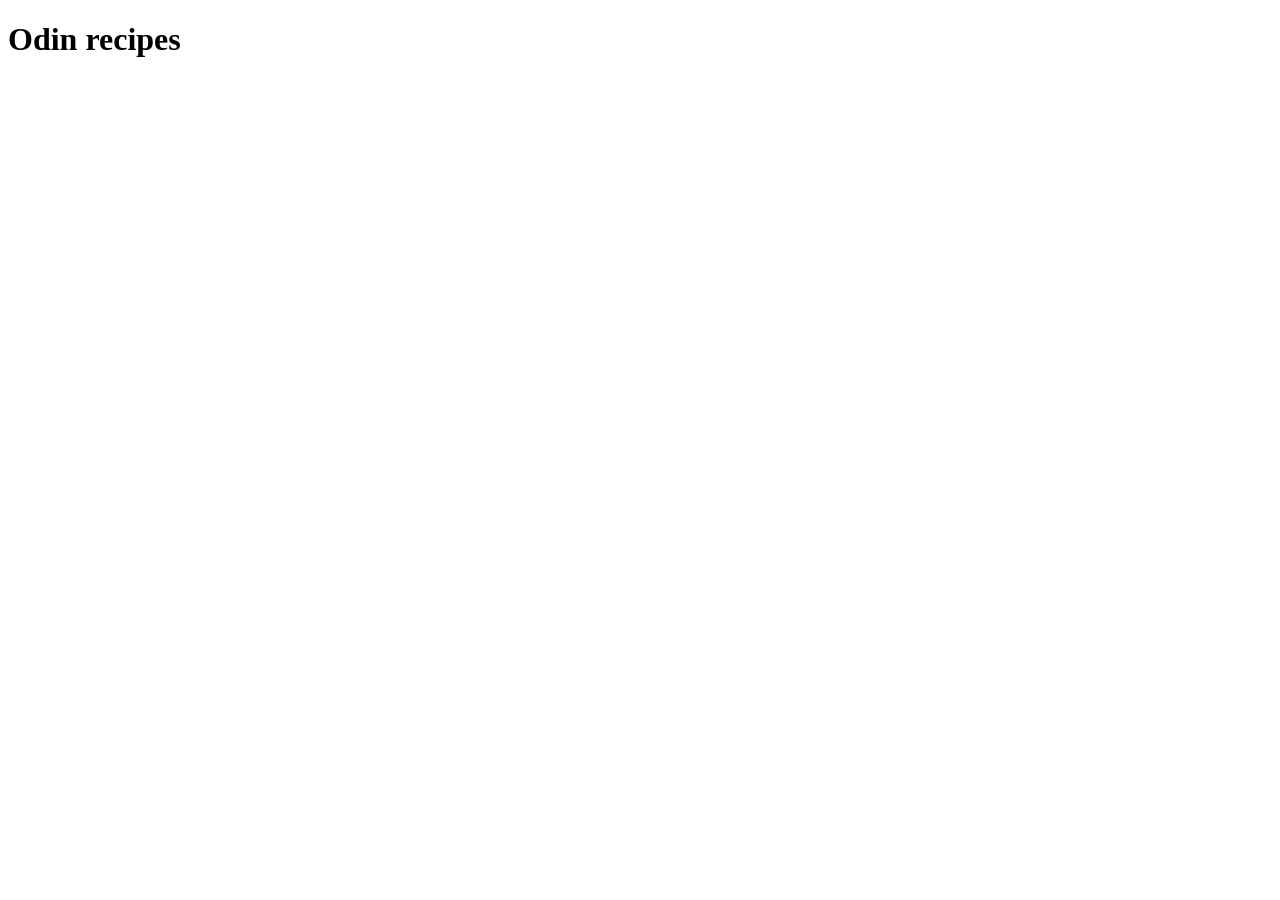
==== index.html @ ee3cc583 "Added main index file with boiler plate & heading" ====
<!DOCTYPE html>
<html lang="en">
<head>
    <meta charset="UTF-8">
    <meta name="viewport" content="width=device-width, initial-scale=1.0">
    <title>Document</title>
</head>
<body>
    <h1>Odin recipes</h1>
</body>
</html>
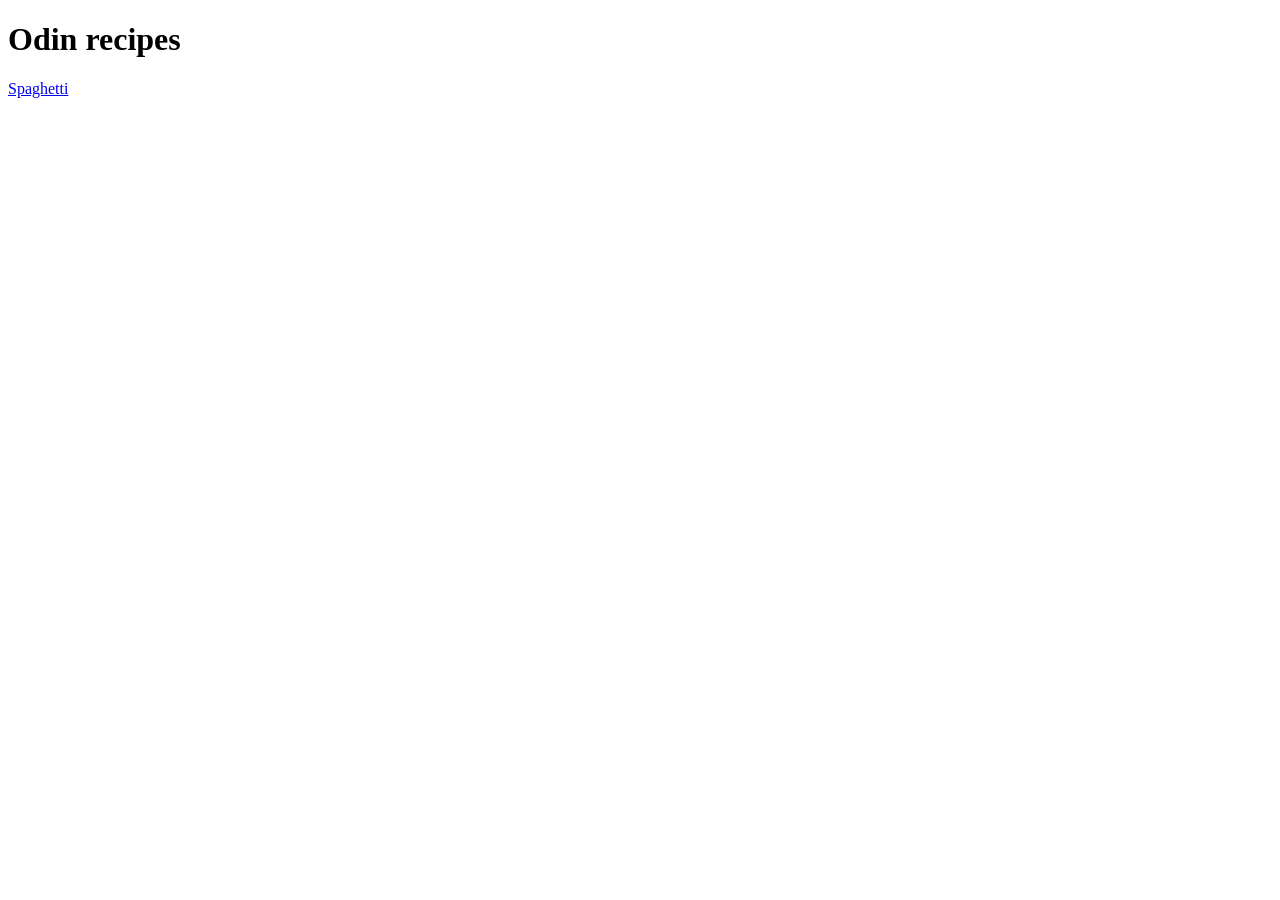
==== commit 2e6543d4: "Added link between index page and spaghetti page" ====
--- a/index.html
+++ b/index.html
@@ -7,5 +7,6 @@
 </head>
 <body>
     <h1>Odin recipes</h1>
+    <a href="recipes/spaghetti.html">Spaghetti</a>
 </body>
 </html>
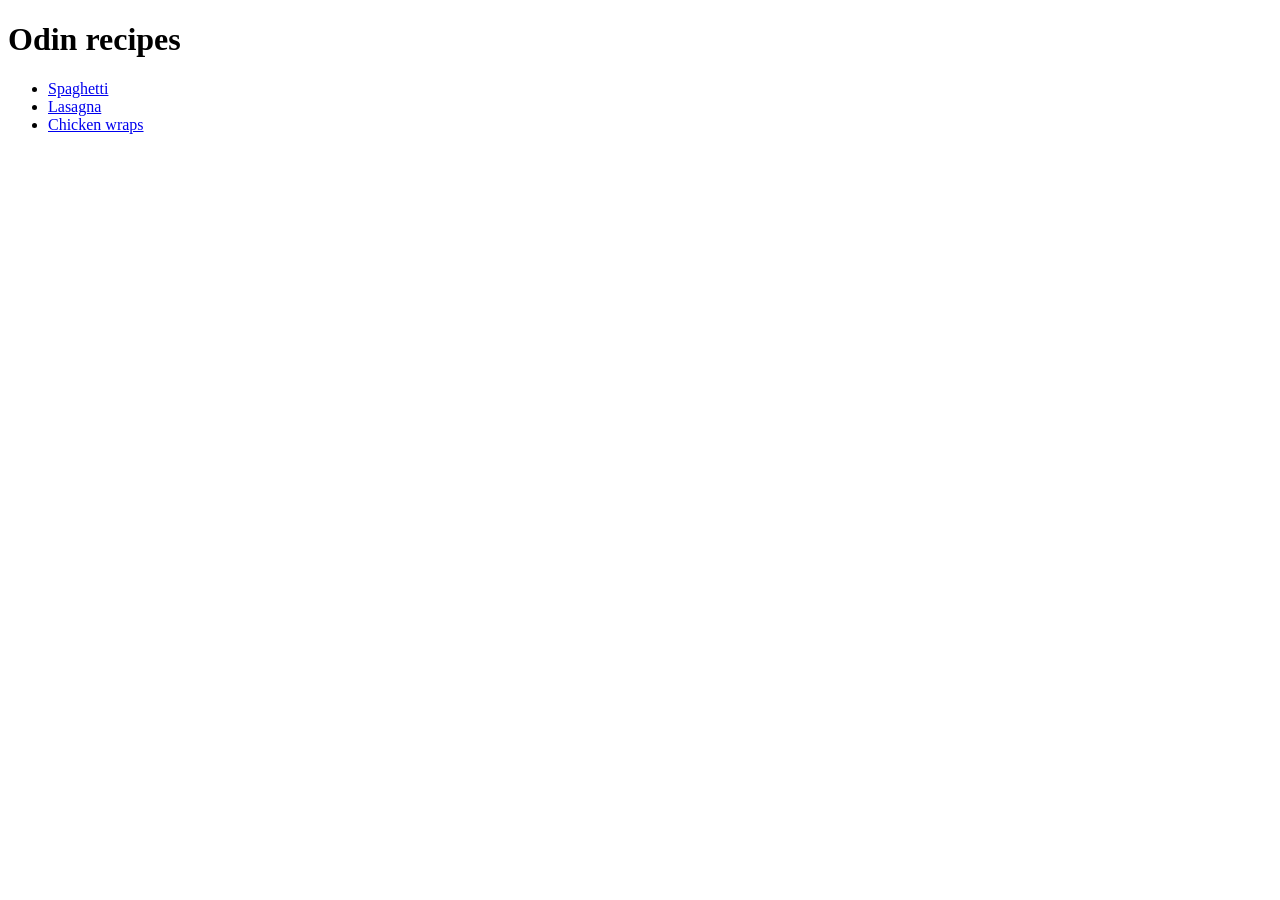
==== commit 88f69e4d: "Added links between chicken wrap and image" ====
--- a/index.html
+++ b/index.html
@@ -7,6 +7,9 @@
 </head>
 <body>
     <h1>Odin recipes</h1>
-    <a href="recipes/spaghetti.html">Spaghetti</a>
+    <ul>
+        <li><a href="recipes/spaghetti.html">Spaghetti</a></li>
+        <li><a href="recipes/lasagna.html">Lasagna</a></li>
+        <li><a href="recipes/chicken_wraps.html">Chicken wraps</a></li>
 </body>
 </html>
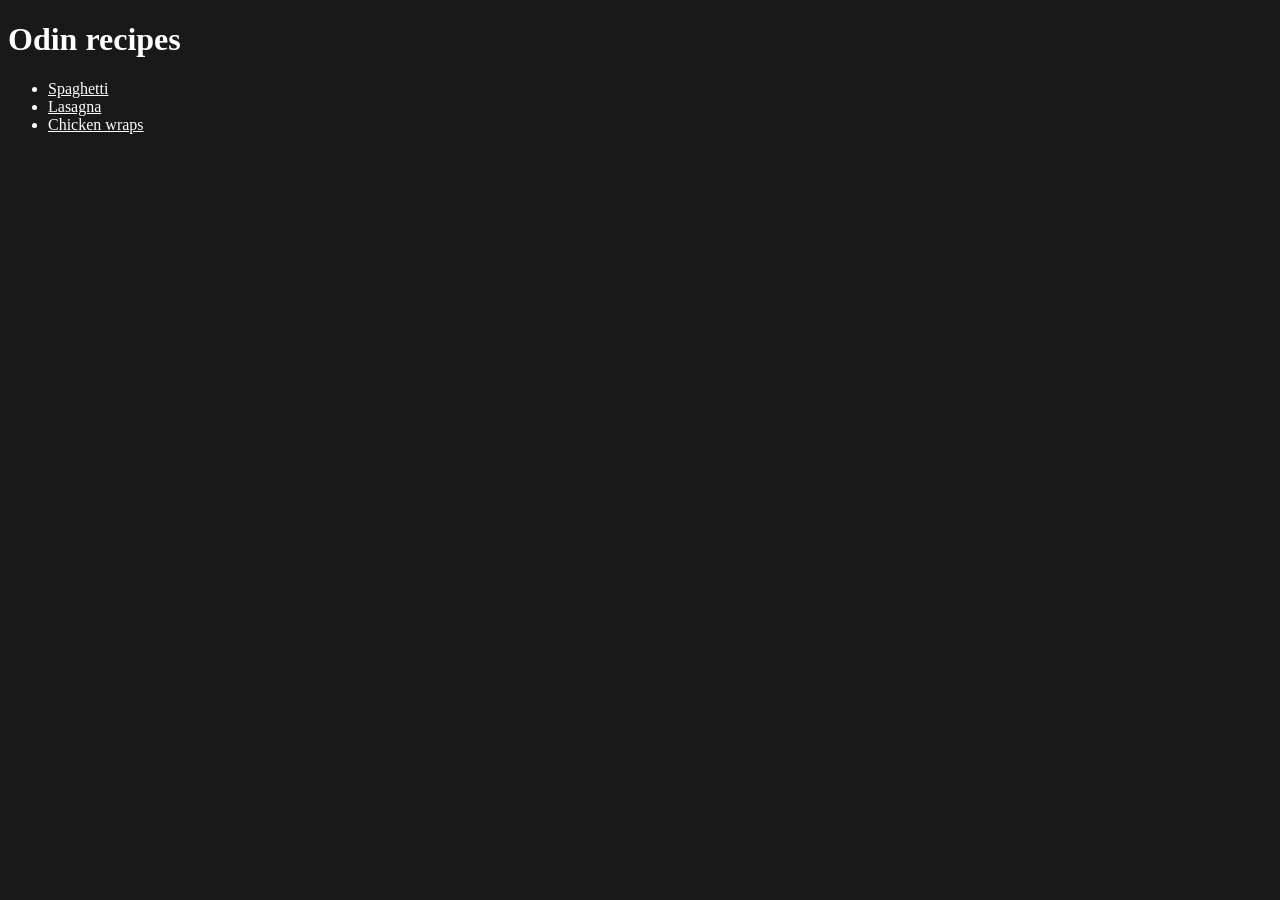
==== commit 4412b2fe: "Added external styling to the site" ====
--- a/index.html
+++ b/index.html
@@ -3,10 +3,11 @@
 <head>
     <meta charset="UTF-8">
     <meta name="viewport" content="width=device-width, initial-scale=1.0">
+    <link rel="stylesheet" href="style.css">
     <title>Document</title>
 </head>
 <body>
-    <h1>Odin recipes</h1>
+    <div><h1>Odin recipes</h1></div>
     <ul>
         <li><a href="recipes/spaghetti.html">Spaghetti</a></li>
         <li><a href="recipes/lasagna.html">Lasagna</a></li>
--- a/style.css
+++ b/style.css
@@ -0,0 +1,14 @@
+* {
+    background-color: rgb(26, 25, 25);
+    color: white;
+}
+
+a:hover {
+    background-color: gray;
+    display: block;
+    padding: 5px;
+}
+
+a:visited {
+    color: blueviolet;
+}
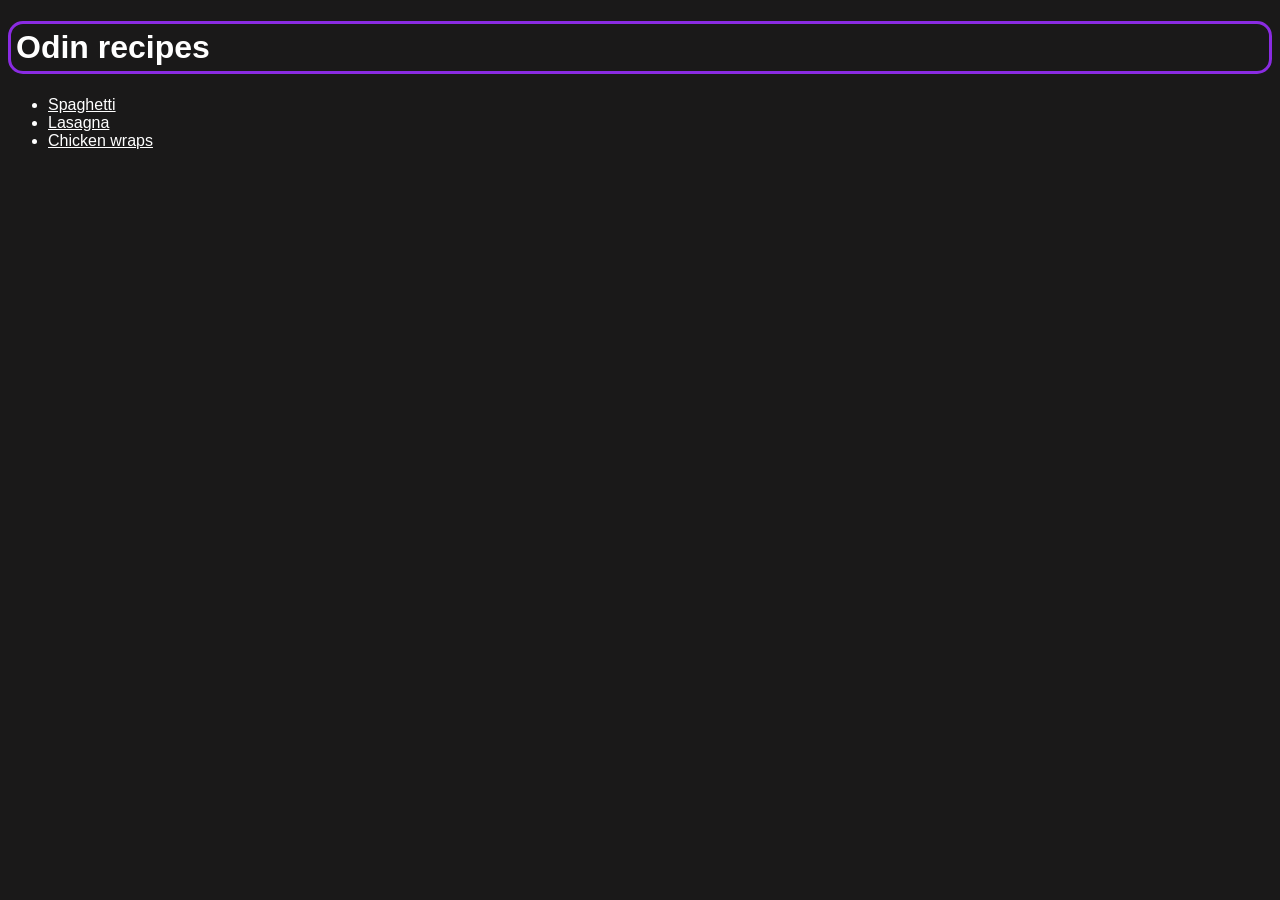
==== commit 3299e8d8: "Updated styling to the pages" ====
--- a/index.html
+++ b/index.html
@@ -12,5 +12,6 @@
         <li><a href="recipes/spaghetti.html">Spaghetti</a></li>
         <li><a href="recipes/lasagna.html">Lasagna</a></li>
         <li><a href="recipes/chicken_wraps.html">Chicken wraps</a></li>
+    </ul>
 </body>
 </html>
--- a/style.css
+++ b/style.css
@@ -1,14 +1,27 @@
 * {
+    font-family: Arial, Helvetica, sans-serif;
     background-color: rgb(26, 25, 25);
     color: white;
 }
 
-a:hover {
-    background-color: gray;
-    display: block;
+.exit {
+    border-style: groove;
     padding: 5px;
+    border-radius: 15px;
+    margin: 10px;
 }
 
-a:visited {
+.exit:hover {
+    background-color: rgba(123, 6, 158, 0.363);
+}
+
+.exit:visited {
     color: blueviolet;
+}
+
+h1, h2 {
+    border-style: solid;
+    border-color: blueviolet;
+    border-radius: 15px;
+    padding: 5px;
 }
